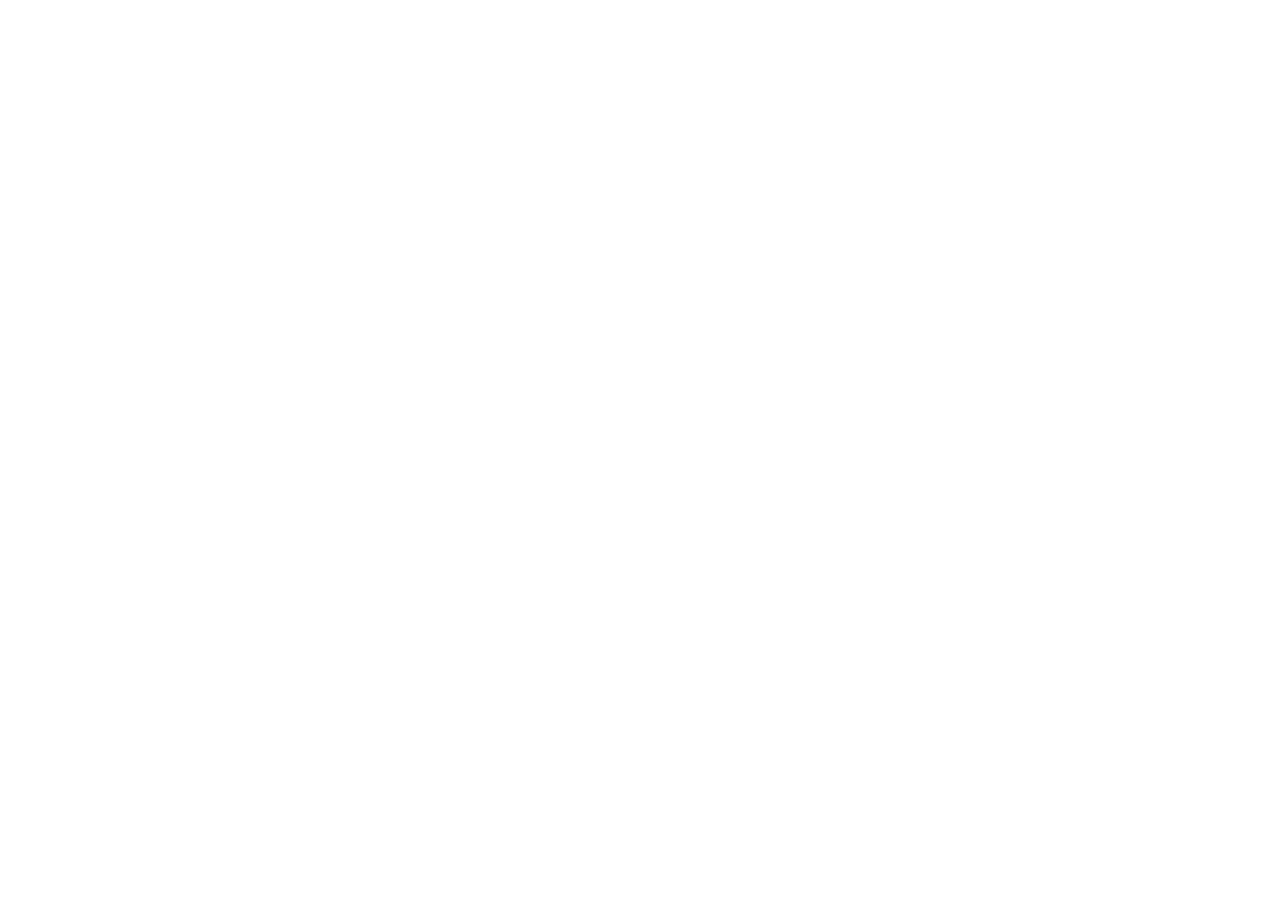
==== index.html @ 5236860a "first commit" ====
<!DOCTYPE html>
<html lang="en">
<head>
    <meta charset="UTF-8">
    <meta http-equiv="X-UA-Compatible" content="IE=edge">
    <meta name="viewport" content="width=device-width, initial-scale=1.0">
    <title>Document</title>
</head>
<body>
    
</body>
</html>
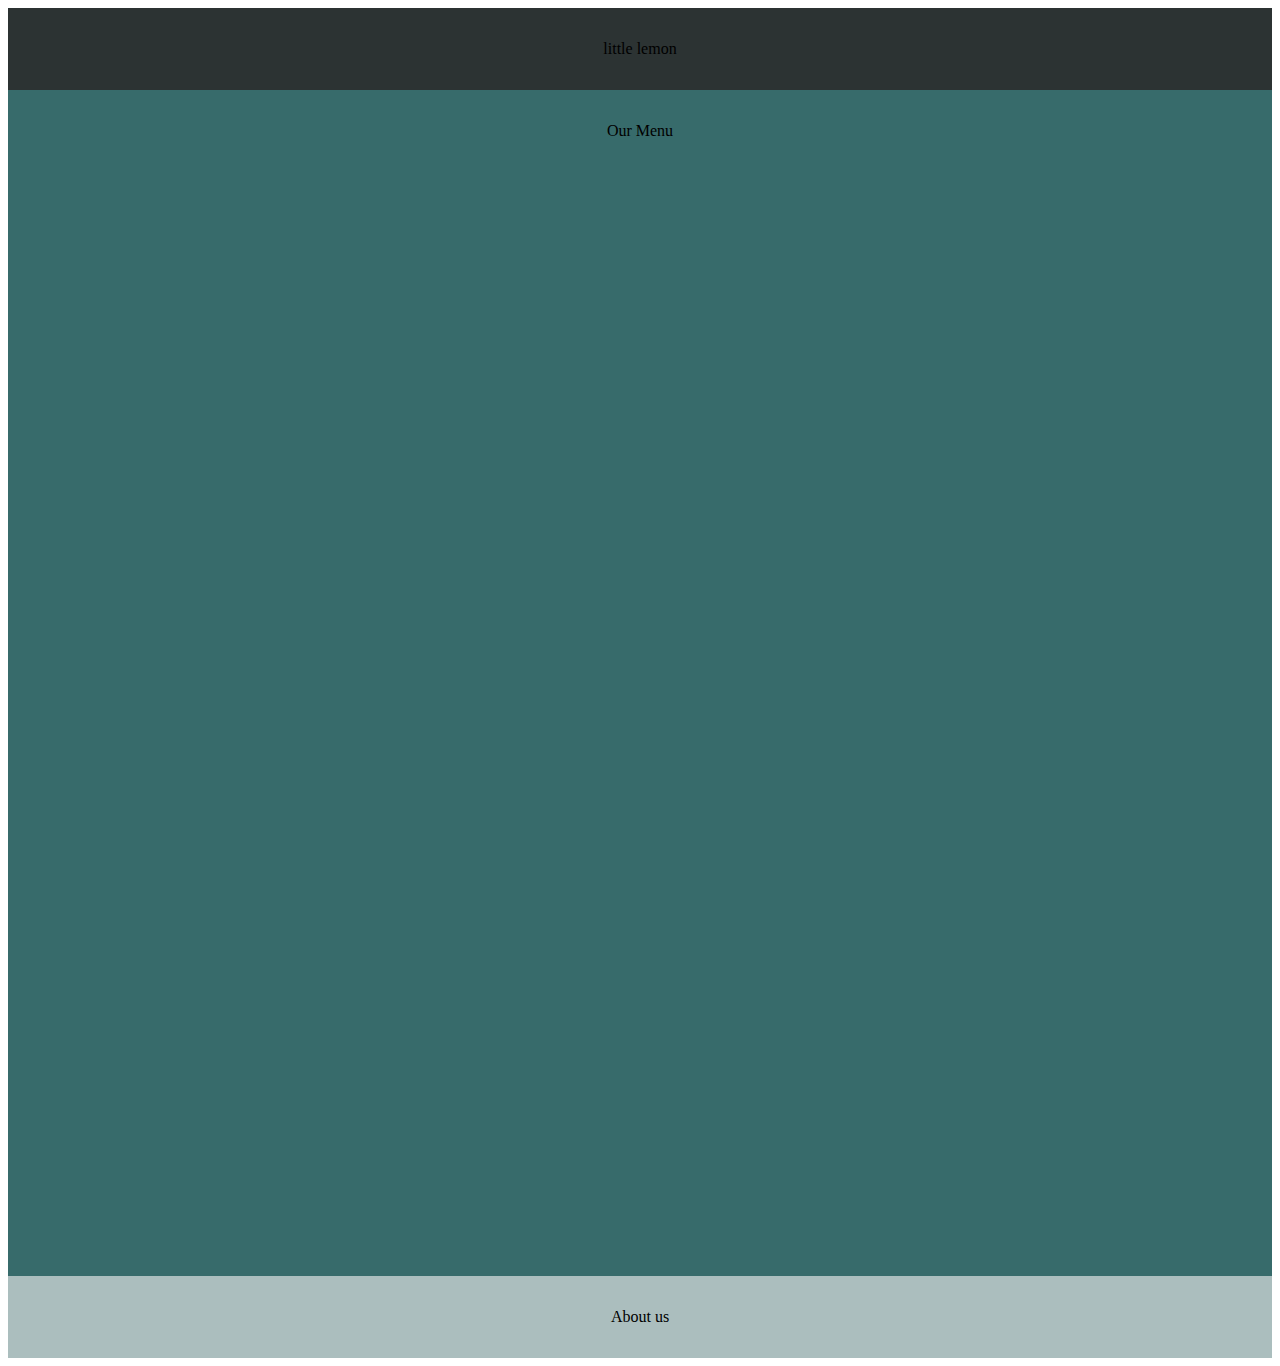
==== commit 7e5185d2: "start with grid twelve" ====
--- a/index.html
+++ b/index.html
@@ -4,9 +4,13 @@
     <meta charset="UTF-8">
     <meta http-equiv="X-UA-Compatible" content="IE=edge">
     <meta name="viewport" content="width=device-width, initial-scale=1.0">
-    <title>Document</title>
+    <title>little lemon</title>
+    <link rel="stylesheet" href="index.css">
 </head>
 <body>
+    <header>little lemon</header>
+    <main>Our Menu</main>
+    <footer>About us</footer>
     
 </body>
 </html>--- a/index.css
+++ b/index.css
@@ -0,0 +1,20 @@
+body{
+    display: grid;
+    height: 150vh;
+    grid-template-rows: auto 1fr auto;
+}
+header{
+    background-color: #2c3333;
+    text-align: center;
+    padding: 2em;
+}
+main{
+    background-color: #376b6b;
+    text-align: center;
+    padding: 2em;
+}
+footer{
+    background-color: #abbebe;
+    text-align: center;
+    padding: 2em;
+}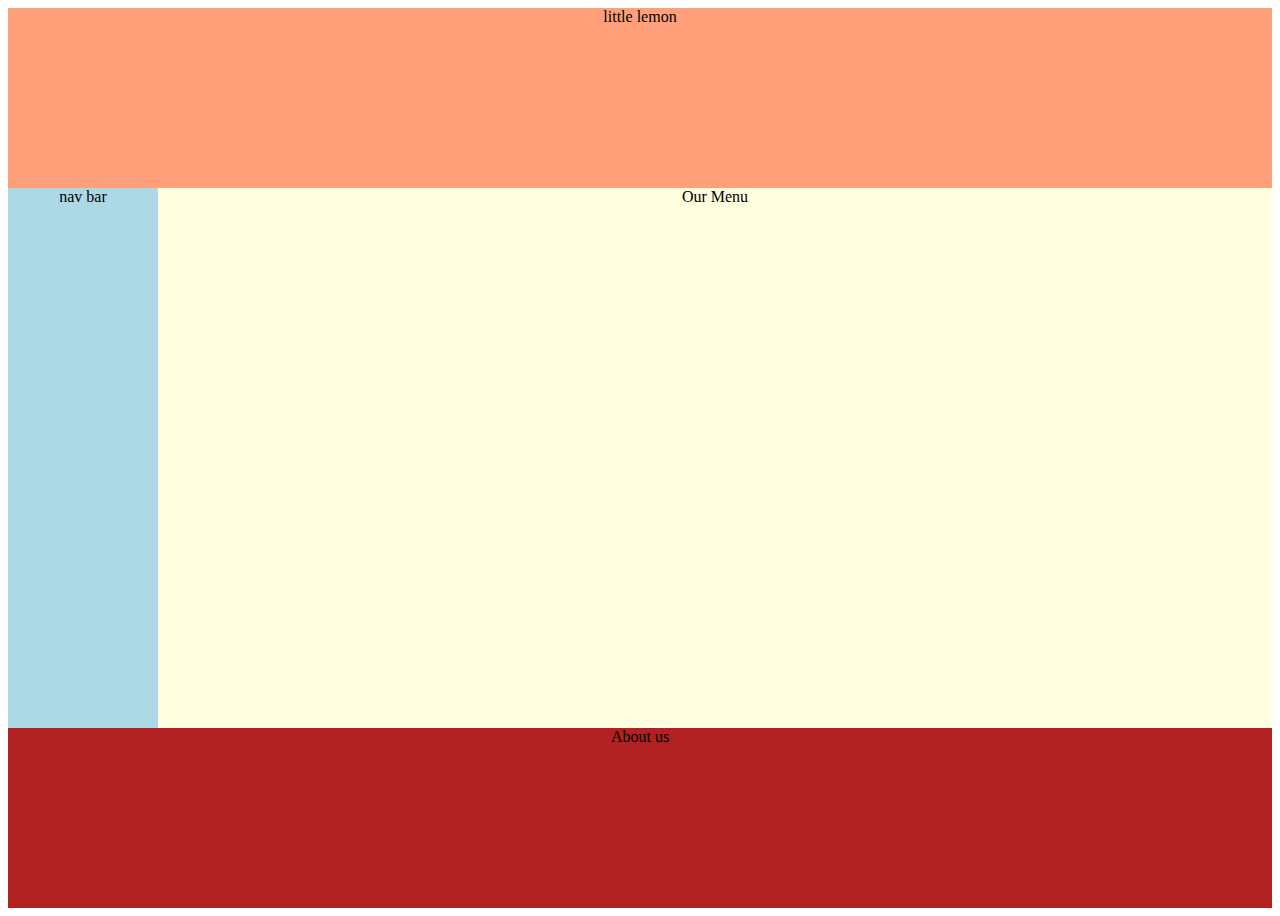
==== commit 56770a21: "worked on grids" ====
--- a/index.html
+++ b/index.html
@@ -9,6 +9,7 @@
 </head>
 <body>
     <header>little lemon</header>
+    <nav class="nav-bar"> nav bar</nav>
     <main>Our Menu</main>
     <footer>About us</footer>
     
--- a/index.css
+++ b/index.css
@@ -1,20 +1,46 @@
-body{
-    display: grid;
-    height: 150vh;
-    grid-template-rows: auto 1fr auto;
+body { 
+
+    display: grid; 
+
+    height: 100vh; 
+
+    grid-template-areas: "head head" 
+
+                         "nav  main" 
+
+                         "footer  footer"; 
+
+    grid-template-rows: 20vh 60vh 20vh; 
+
+    grid-template-columns: 150px 1fr; 
+    text-align: center;
+
+  } 
+header{
+    grid-area: head;
+    background-color: lightsalmon;
 }
-header{
-    background-color: #2c3333;
-    text-align: center;
-    padding: 2em;
-}
-main{
-    background-color: #376b6b;
-    text-align: center;
-    padding: 2em;
-}
-footer{
-    background-color: #abbebe;
-    text-align: center;
-    padding: 2em;
-}+.nav-bar { 
+
+    grid-area: nav; 
+
+    background-color: lightblue; 
+
+  } 
+  main { 
+
+    grid-area: main; 
+
+    background-color: lightyellow; 
+
+  } 
+
+   
+
+   footer { 
+
+    grid-area: footer; 
+
+    background-color: firebrick; 
+
+  } 